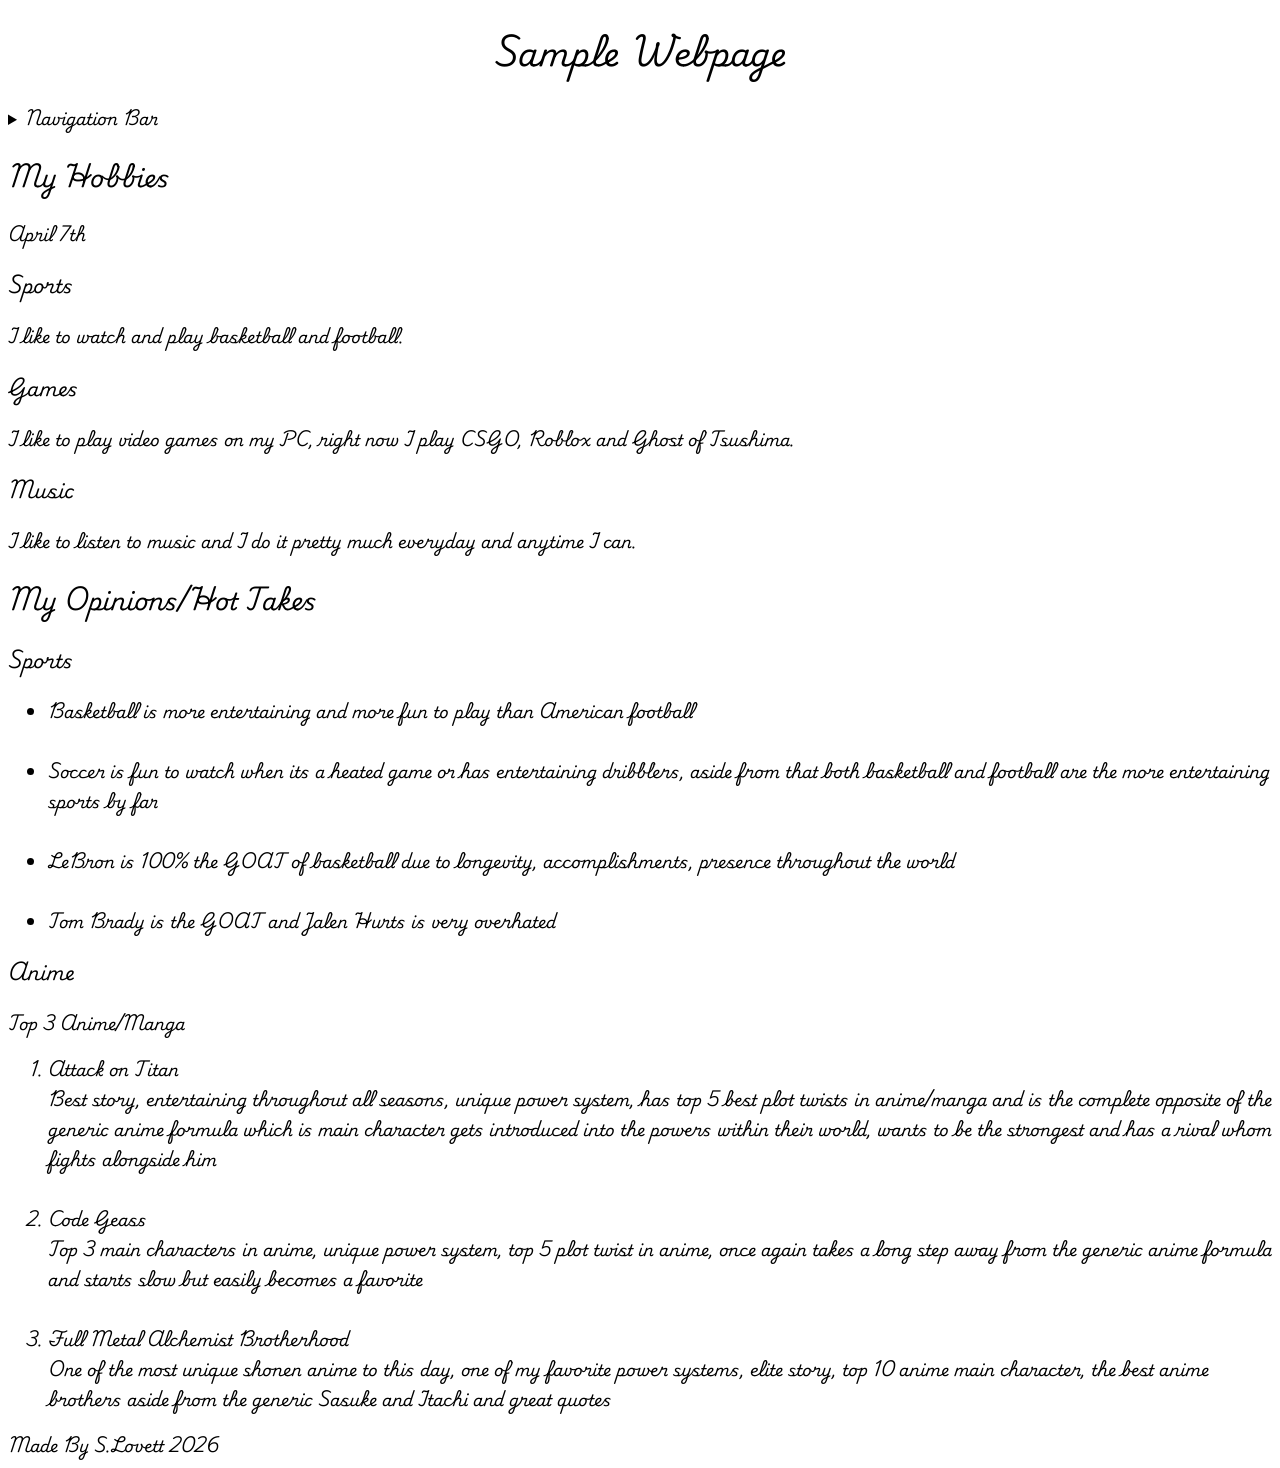
==== about.html @ 510f8208 "style" ====
<!DOCTYPE html>
<html>

<Head>
    <title></title>
    <link rel="preconnect" href="https://fonts.googleapis.com">
    <link rel="preconnect" href="https://fonts.gstatic.com" crossorigin>
    <link href="https://fonts.googleapis.com/css2?family=Playwrite+IE:wght@100..400&display=swap" rel="stylesheet">
    <style>
        h1 {
            text-align: center;
        }

        body {
            font-family: "Playwrite IE", cursive;
        }
    </style>


</Head>

<body>
    <header>
        <h1>Sample Webpage</h1>
        <nav>
            <details>
                <summary>Navigation Bar</summary>
                <ul>
                    <li><a href="index.html">Home Page</a></li>
                    <li><a href="about.html">About Page</a></li>
                    <li><a href="GetToSchool7/index.html">Game Page</a></li>
                    <li><a href="https://youtube.com">YouTube</a></li>

                </ul>
            </details>
        </nav>
    </header>
    <article>
        <h2>My Hobbies</h2>
        <time datetime="2026-04-07">April 7th</time>
        <article>
            <h3>Sports</h3>
            <p>I like to watch and play basketball and football.</p>
        </article>
        <article>
            <h3>Games</h3>
            <p>I like to play video games on my PC, right now I play CSGO, Roblox and Ghost of Tsushima. </p>
        </article>
        <article>
            <h3>Music</h3>
            <p>I like to listen to music and I do it pretty much everyday and anytime I can.</p>
        </article>
    </article>

    <article>
        <h2>My Opinions/Hot Takes</h2>
        <article>
            <h3>Sports</h3>
            <ul>
                <li>Basketball is more entertaining and more fun to play than American football</li>
                <br>
                <li>Soccer is fun to watch when its a heated game or has entertaining dribblers, aside from that both
                    basketball and football are the more entertaining sports by far</li>
                <br>
                <li>LeBron is 100% the GOAT of basketball due to longevity, accomplishments, presence throughout the
                    world</li>
                <br>
                <li>Tom Brady is the GOAT and Jalen Hurts is very overhated</li>
            </ul>
        </article>
        <article>
            <h3>Anime</h3>
            <p>Top 3 Anime/Manga
            <ol>
                <li>Attack on Titan <br>
                    Best story, entertaining throughout all seasons, unique power system, has top 5 best plot twists in
                    anime/manga and is the complete opposite of the generic anime formula which is main character gets
                    introduced into the powers within their world, wants to be the strongest and has a rival whom fights
                    alongside him
                </li>
                <br>
                <li> Code Geass <br>
                    Top 3 main characters in anime, unique power system, top 5 plot twist in anime, once again takes a
                    long step away from the generic anime formula and starts slow but easily becomes a favorite
                </li>
                <br>
                <li>Full Metal Alchemist Brotherhood <br>
                    One of the most unique shonen anime to this day, one of my favorite power systems, elite story, top
                    10 anime main character, the best anime brothers aside from the generic Sasuke and Itachi and great
                    quotes
                </li>

            </ol>
            </p>
        </article>



        <footer>Made By S.Lovett 2026</footer>
</body>


</html>
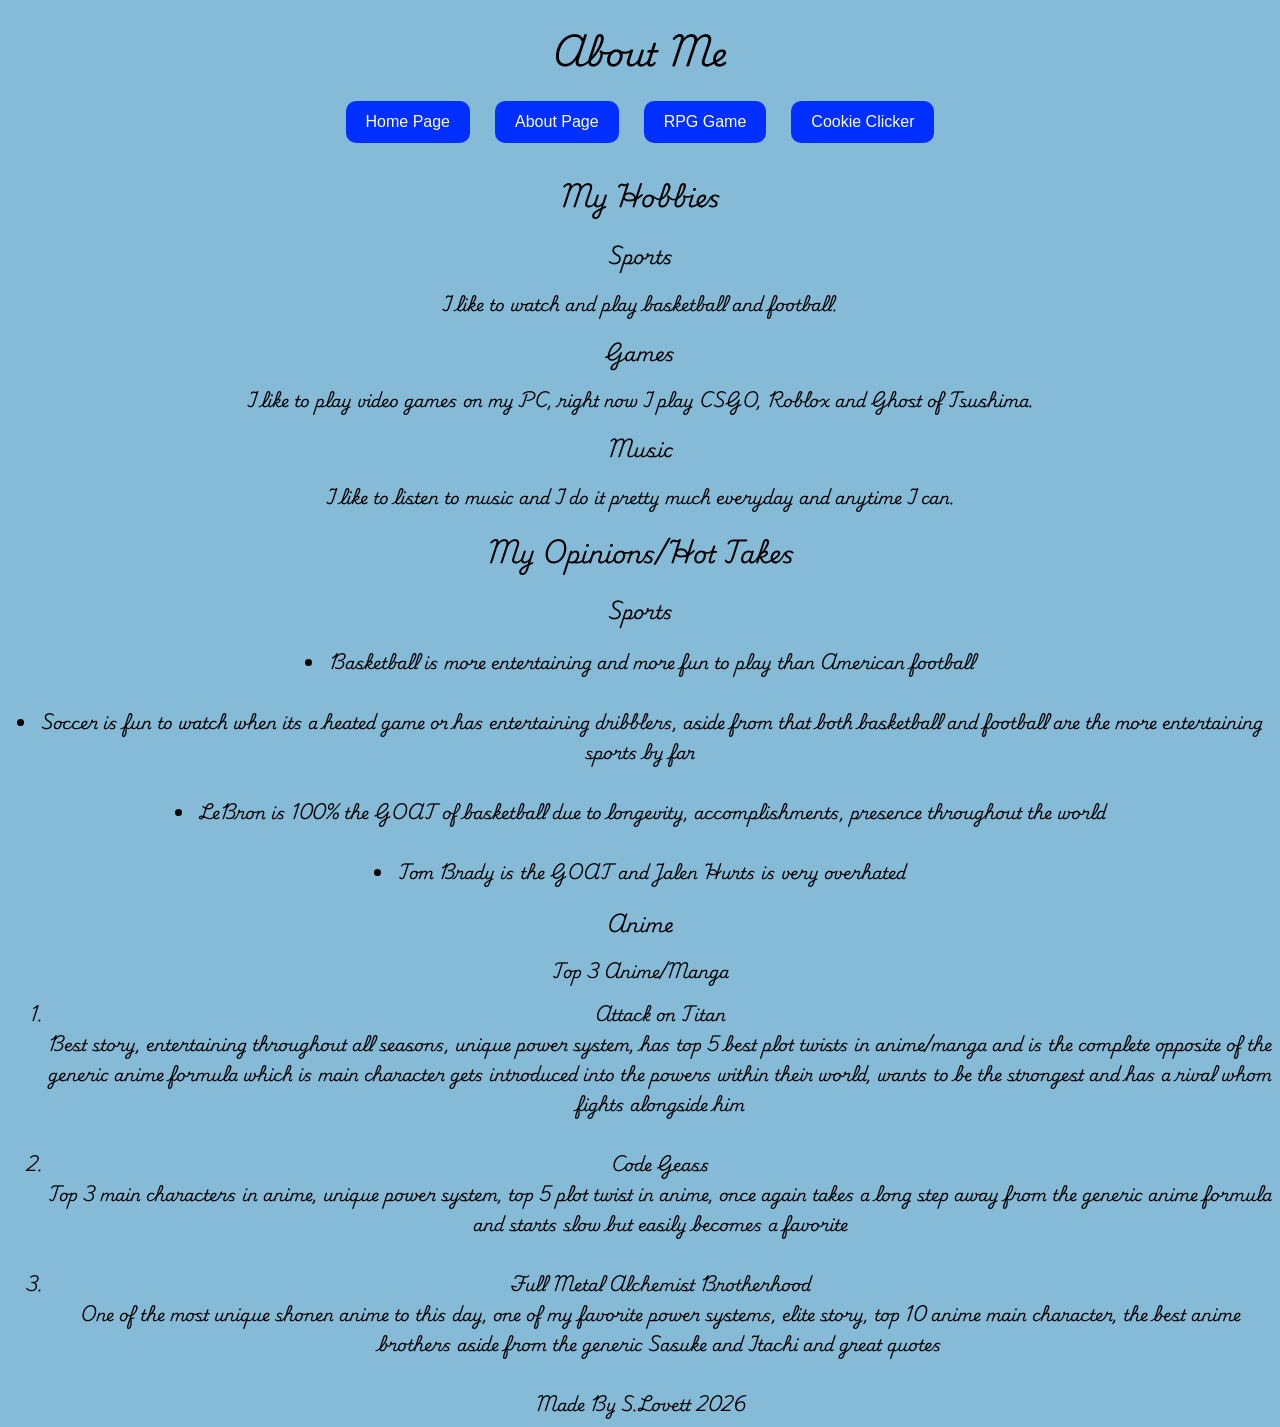
==== commit f00fa556: "commit" ====
--- a/about.html
+++ b/about.html
@@ -6,97 +6,91 @@
     <link rel="preconnect" href="https://fonts.googleapis.com">
     <link rel="preconnect" href="https://fonts.gstatic.com" crossorigin>
     <link href="https://fonts.googleapis.com/css2?family=Playwrite+IE:wght@100..400&display=swap" rel="stylesheet">
-    <style>
-        h1 {
-            text-align: center;
-        }
-
-        body {
-            font-family: "Playwrite IE", cursive;
-        }
-    </style>
+    <link rel="stylesheet" href="style.css">
 
 
 </Head>
 
 <body>
     <header>
-        <h1>Sample Webpage</h1>
+        <h1>About Me</h1>
         <nav>
-            <details>
-                <summary>Navigation Bar</summary>
-                <ul>
-                    <li><a href="index.html">Home Page</a></li>
-                    <li><a href="about.html">About Page</a></li>
-                    <li><a href="GetToSchool7/index.html">Game Page</a></li>
-                    <li><a href="https://youtube.com">YouTube</a></li>
+        <a href="index.html"><button>Home Page</button></a>
+        <a href="about.html"><button>About Page</button></a>
+        <a href="GetToSchool7/index.html"><button>RPG Game</button></a>
+        <a href="cookie.html"><button>Cookie Clicker</button></a>
 
-                </ul>
-            </details>
         </nav>
     </header>
-    <article>
-        <h2>My Hobbies</h2>
-        <time datetime="2026-04-07">April 7th</time>
-        <article>
-            <h3>Sports</h3>
-            <p>I like to watch and play basketball and football.</p>
-        </article>
-        <article>
-            <h3>Games</h3>
-            <p>I like to play video games on my PC, right now I play CSGO, Roblox and Ghost of Tsushima. </p>
-        </article>
-        <article>
-            <h3>Music</h3>
-            <p>I like to listen to music and I do it pretty much everyday and anytime I can.</p>
-        </article>
-    </article>
 
-    <article>
-        <h2>My Opinions/Hot Takes</h2>
-        <article>
-            <h3>Sports</h3>
-            <ul>
-                <li>Basketball is more entertaining and more fun to play than American football</li>
-                <br>
-                <li>Soccer is fun to watch when its a heated game or has entertaining dribblers, aside from that both
-                    basketball and football are the more entertaining sports by far</li>
-                <br>
-                <li>LeBron is 100% the GOAT of basketball due to longevity, accomplishments, presence throughout the
-                    world</li>
-                <br>
-                <li>Tom Brady is the GOAT and Jalen Hurts is very overhated</li>
-            </ul>
-        </article>
-        <article>
-            <h3>Anime</h3>
-            <p>Top 3 Anime/Manga
-            <ol>
-                <li>Attack on Titan <br>
-                    Best story, entertaining throughout all seasons, unique power system, has top 5 best plot twists in
-                    anime/manga and is the complete opposite of the generic anime formula which is main character gets
-                    introduced into the powers within their world, wants to be the strongest and has a rival whom fights
-                    alongside him
-                </li>
-                <br>
-                <li> Code Geass <br>
-                    Top 3 main characters in anime, unique power system, top 5 plot twist in anime, once again takes a
-                    long step away from the generic anime formula and starts slow but easily becomes a favorite
-                </li>
-                <br>
-                <li>Full Metal Alchemist Brotherhood <br>
-                    One of the most unique shonen anime to this day, one of my favorite power systems, elite story, top
-                    10 anime main character, the best anime brothers aside from the generic Sasuke and Itachi and great
-                    quotes
-                </li>
+    <h2>My Hobbies</h2>
 
-            </ol>
-            </p>
-        </article>
+    <h3>Sports</h3>
+    <p>I like to watch and play basketball and football.</p>
+
+
+    <h3>Games</h3>
+    <p>I like to play video games on my PC, right now I play CSGO, Roblox and Ghost of Tsushima. </p>
+
+
+    <h3>Music</h3>
+    <p>I like to listen to music and I do it pretty much everyday and anytime I can.</p>
 
 
 
-        <footer>Made By S.Lovett 2026</footer>
+
+    <h2>My Opinions/Hot Takes</h2>
+
+    <h3>Sports</h3>
+    <ul>
+        <li>Basketball is more entertaining and more fun to play than American football</li>
+        <br>
+        <li>Soccer is fun to watch when its a heated game or has entertaining dribblers, aside from that
+            both
+            basketball and football are the more entertaining sports by far</li>
+        <br>
+        <li>LeBron is 100% the GOAT of basketball due to longevity, accomplishments, presence throughout the
+            world</li>
+        <br>
+        <li>Tom Brady is the GOAT and Jalen Hurts is very overhated</li>
+    </ul>
+
+
+    <h3>Anime</h3>
+    <p>Top 3 Anime/Manga
+    <ol>
+        <li>Attack on Titan <br>
+            Best story, entertaining throughout all seasons, unique power system, has top 5 best plot twists
+            in
+            anime/manga and is the complete opposite of the generic anime formula which is main character
+            gets
+            introduced into the powers within their world, wants to be the strongest and has a rival whom
+            fights
+            alongside him
+        </li>
+        <br>
+        <li> Code Geass <br>
+            Top 3 main characters in anime, unique power system, top 5 plot twist in anime, once again takes
+            a
+            long step away from the generic anime formula and starts slow but easily becomes a favorite
+        </li>
+        <br>
+        <li>Full Metal Alchemist Brotherhood <br>
+            One of the most unique shonen anime to this day, one of my favorite power systems, elite story,
+            top
+            10 anime main character, the best anime brothers aside from the generic Sasuke and Itachi and
+            great
+            quotes
+        </li>
+
+    </ol>
+    </p>
+
+    </section>
+
+
+
+    <footer>Made By S.Lovett 2026</footer>
 </body>
 
 
--- a/style.css
+++ b/style.css
@@ -0,0 +1,68 @@
+       body {
+           background-color: rgb(134, 187, 216);
+           font-family: "Playwrite IE", cursive;
+           text-align: center;
+       }
+
+       .box {
+           width: 70%;
+           margin: auto;
+           padding: 20px;
+           margin-top: 20px;
+       }
+
+       h1 {
+           margin-bottom: 10px;
+       }
+
+       h2 {
+           margin-bottom: 10px;
+       }
+
+       p {
+           line-height: 1.5;
+       }
+
+       ul {
+           list-style-position: inside;
+           padding: 0;
+       }
+
+       a {
+           color: black;
+           text-decoration: none;
+       }
+
+       a:hover {
+           text-decoration: underline;
+       }
+
+       footer {
+           margin-top: 30px;
+       }
+
+       div {
+           width: 300px;
+           border: 15px solid rgb(255, 255, 255);
+           padding: 50px;
+           margin: 20px;
+       }
+
+       nav {
+           border: rgb(255, 255, 255);
+       }
+
+       button {
+            background-color: rgb(0, 47, 255);
+            color: white;
+            border: none;
+            padding: 12px 20px;
+            margin: 10px;
+            border-radius: 10px;
+            font-size: 16px;
+            cursor: pointer;
+       }
+
+       button:hover {
+           background-color: rgb(0, 85, 255);
+       }
